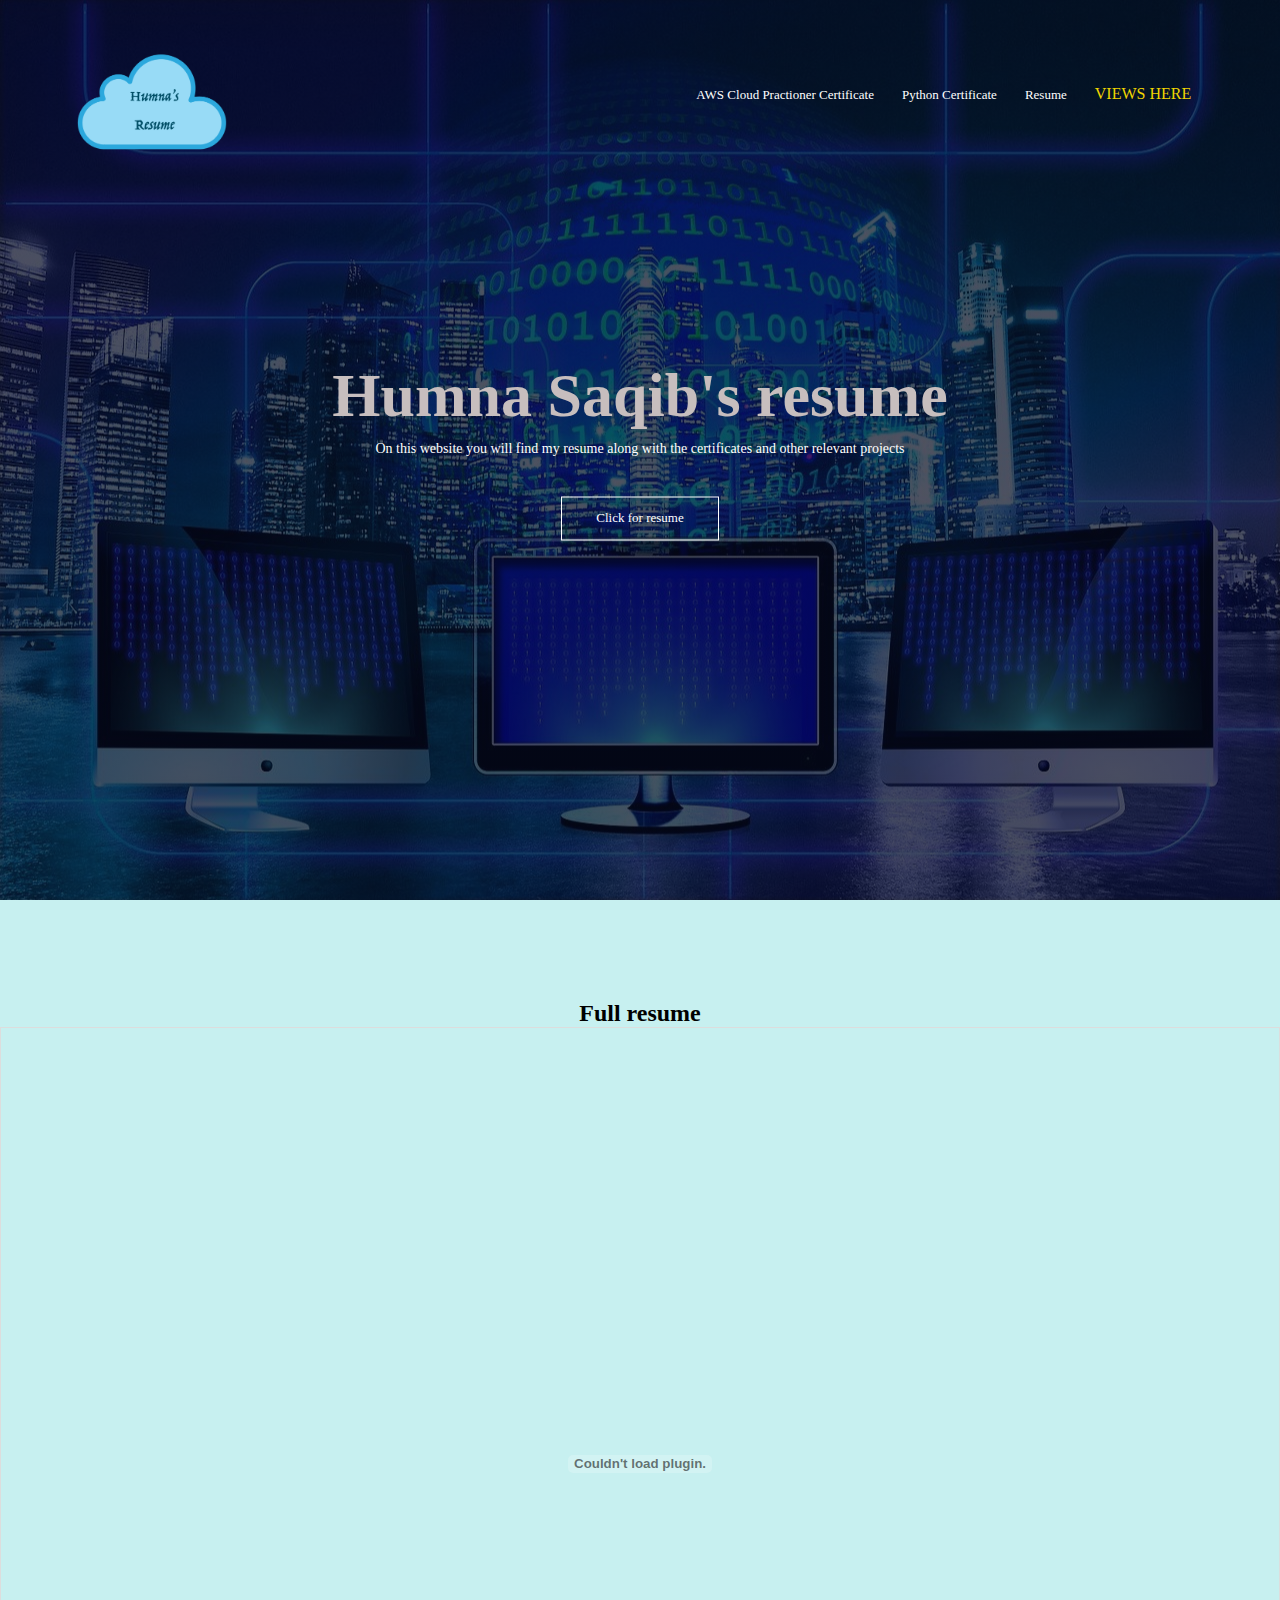
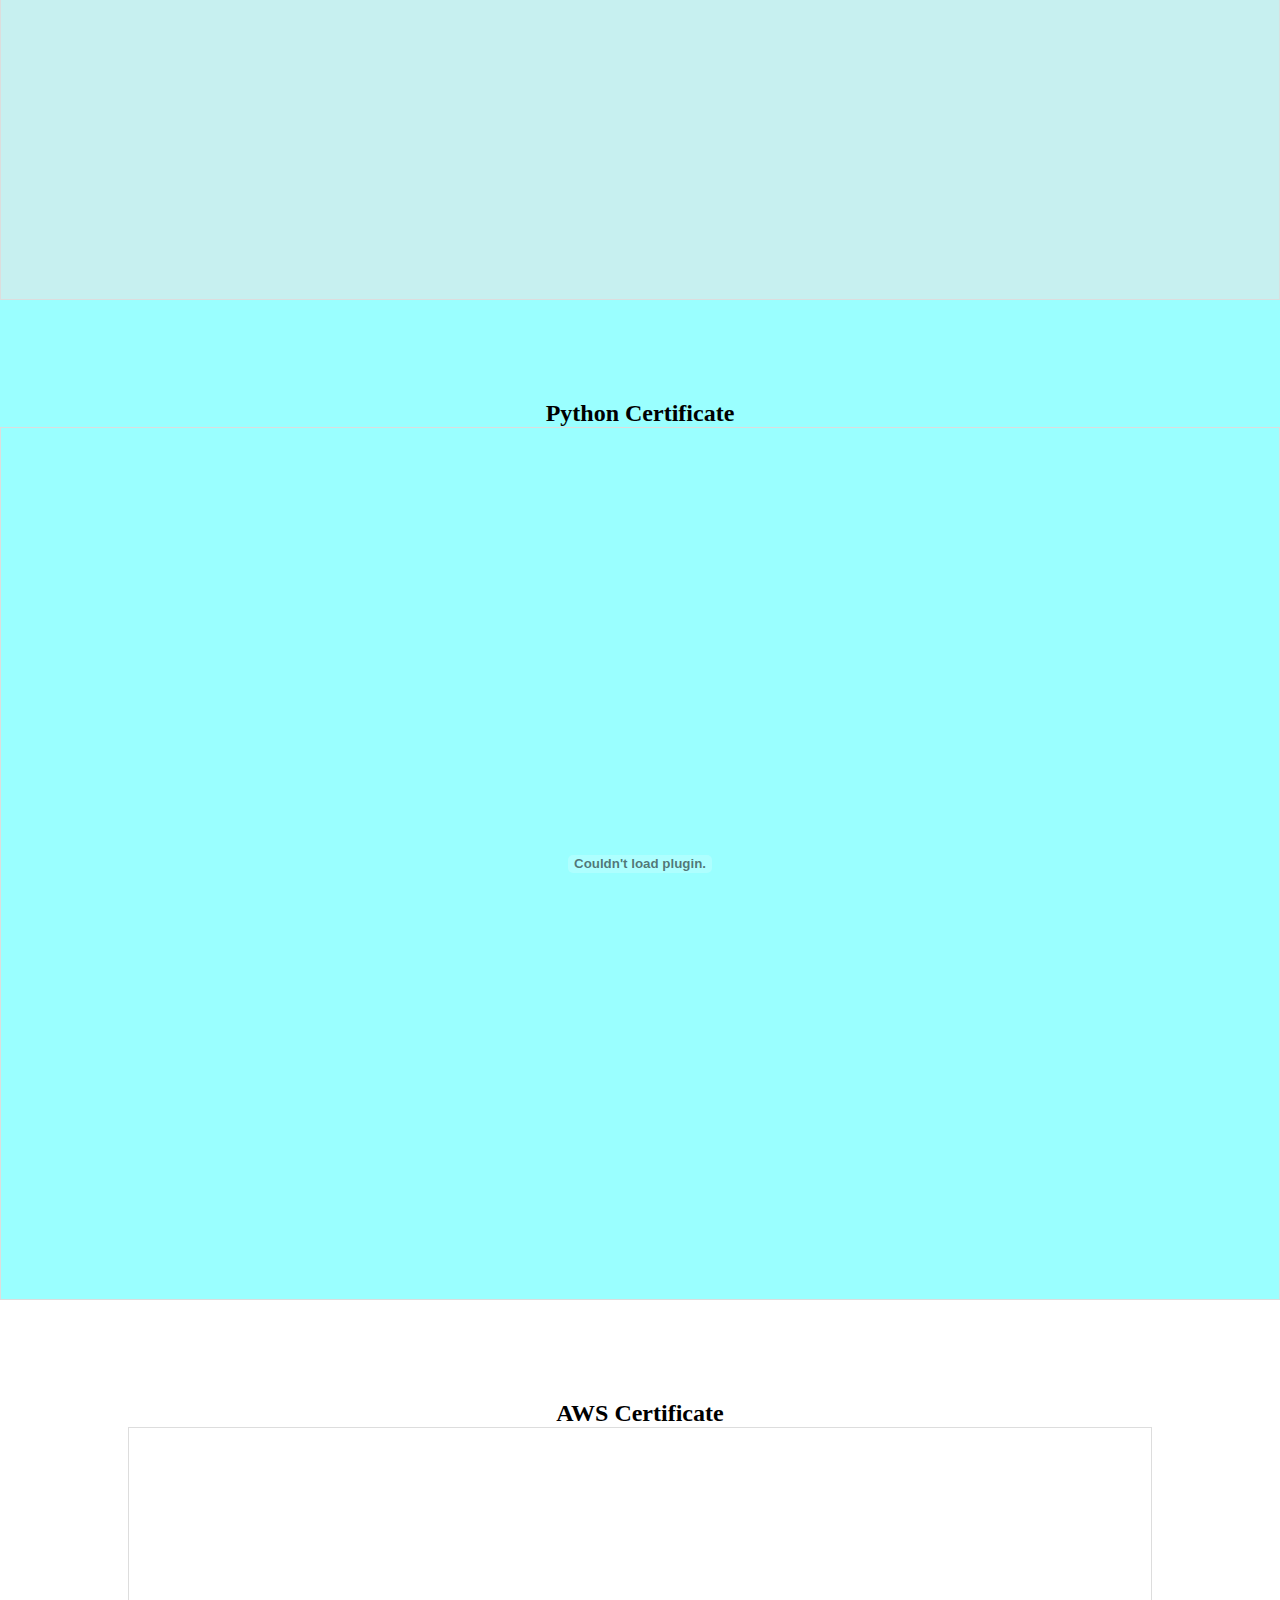
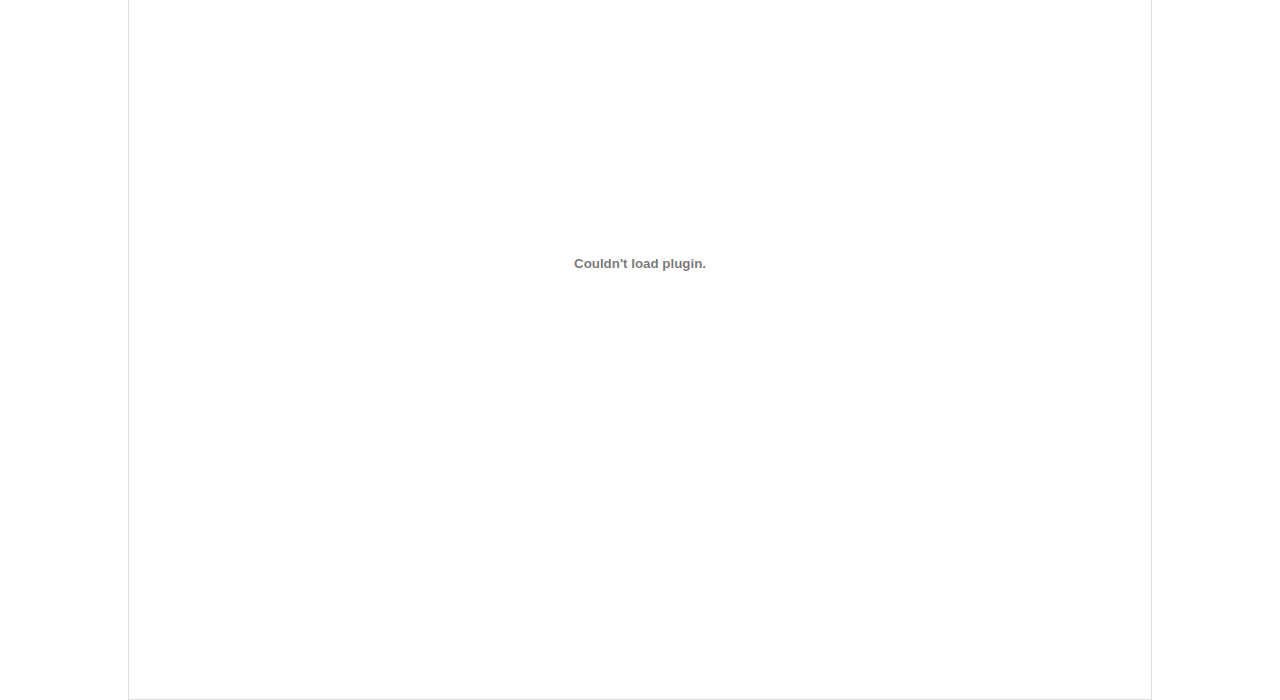
==== index.html @ 7b933b88 "First Commit" ====
<!DOCTYPE html>
<html>
    <head> 
    <meta name="viewport" content="with-device-width, initial-scale=1.0">
    <title> Humna Saqib's Cloud Resume </title>
    <link rel="stylesheet" href="styleone.css">

        <body>
            <section class="header">
                <nav>
                    <img src="cloud.png"> </a>
                <div class="nav-links">
                    <ul>
                        <li> <a href="#section3"> AWS Cloud Practioner Certificate</a></li>
                        
                        <li> <a href="#section2"> Python Certificate </a></li>
                        <li> <a href="#section1"> Resume </a></li>
                        <li>
                        <div class="numbercounter">VIEWS HERE</div>
                        </li>





                    </ul>



                </div>
            </nav>
           <div class="text-box">
            <h2>Humna Saqib's resume </h2>
            <p> On this website you will find my resume along with the certificates and other relevant projects </p>
            <a href="Humna's Resume Cloud.pdf" class="hero-btn">Click for resume </a>

           </div>
        </section>
<!--- resume -->


<section id="section1" class="resume">
    <h2>Full resume</h2>
   
    <div class="pdf-container">
        <embed src="Humna's Resume Cloud.pdf" width="100%" height="100%" type="application/pdf">
    </div>
</section>


    
    

<!-- Python Certificate -->


<section id="section2" class="python">
    <h2> Python Certificate </h2>
   
    <div class="pdf-container">
        <embed src="Certificate.pdf" width="100%" height="100%" type="application/pdf">
    </div>
</section>


<script src="./index.js"></script>





<!-- AWS Cloud Practioner Certificate -->





<section id="section3" class="aws">
    <h2> AWS Certificate </h2>
   
    <div class="pdf-container">
        <embed src="AWS Certified Cloud Practitioner certificate.pdf" width="100%" height="100%" type="application/pdf">
    </div>
</section>


<script src="./index.js"></script>




















</section>


                


           








































        </body>

































</head>
</html>
---- styleone.css ----
*{
    margin:0;
    padding:0;
    
}

.header {
    min-height: 100vh;
    width: 100%;
    background-image: linear-gradient(rgba(4, 9, 30, 0.7), rgba(4, 9, 30, 0.7)), url(monitor.jpg);
    background-position: center;
    background-size: cover;
    position: relative;
}

nav{
    display: flex;
    padding: 2% 6%;
    justify-content:space-between;
    align-items:center;

}
nav img{
    width: 150px;
}
.nav-links{

    flex: 1;
    text-align: right;


}
.nav-links ul li {
    list-style: none;
    display: inline-block;
    padding: 8px 12px;
    position: relative;
    

}
.nav-links ul li a {
color:#fff;
text-decoration: none;
font-size: 13px;




}

.nav-links ul li::after {
    content: "";
    width: 0%;
    height: 2px;
    background: #f44336;
    display: block;
    margin: auto;
    transition: 0.5s

    /* Adjust as needed to position the line where you want it */
}

.nav-links ul li:hover::after{
    width:100%;


}
.text-box {
    width: 90%;
    color:rgb(199, 190, 190);
    position: absolute;
    top: 50%;
    left: 50%;
    transform: translate(-50%,-50%);
    text-align:center;




}
.text-box h2{
    font-size: 62px;
}
.text-box p {
    margin: 10px 0 40px;
    font-size: 14px;
    color:#fff
}



.hero-btn {
    display: inline-block;
    text-decoration: none;
    color: #fff;
    border: 1px solid #fff; 
    padding: 12px 34px;
    font-size: 13px;
    background: transparent;
    position:relative;
    cursor:pointer;


}

.hero-btn::after {

    content: "";
    width: 0%;
    height: 2px;
    background: #f44336;
    display: block;
    margin: auto;
    transition: 0.5s

}
.hero-btn:hover {
    border: 1px solid #f44336;
    background: #f44336;
    transition:1s;

}
@media(max-width: 700px){
    .text-box h1{
        font-size: 20px;

    }
}

/*
resume 
*/

.resume{
    width: 80%;
    margin:auto;
    text-align:center;
    padding-top:100px;


}

h1{
    font-size:36px;
    font-weight:600;

}

P{
    color:#fff;
    font-size:14px;
    font-weight:300;
}
/* CSS for the section and PDF container */
.resume {
    height: 100vh; /* Set the section height to fill the viewport */
    display: flex;
    flex-direction: column;
    justify-content: flex-start; /* Align content at the top */
}
.resume {
    min-height: 100vh;
    width: 100%;
    background-image: linear-gradient();
    background-color: rgb(199, 240, 240);
    background-position: center;
    background-size: cover;
    position: relative;
}

.pdf-container {
    flex: 1; /* Allow the PDF container to fill the remaining space */
    display: flex;
    justify-content: center;
    align-items: center;
    border: 1px solid #ddd;
}

.python{
    height: 100vh; /* Set the section height to fill the viewport */
    display: flex;
    flex-direction: column;
    justify-content: flex-start;
}
.python{
    width: 80%;
    margin:auto;
    text-align:center;
    padding-top:100px;


}
.python {
    min-height: 100vh;
    width: 100%;
    background-image: linear-gradient();
    background-color: rgb(154, 255, 255);
    background-position: center;
    background-size: cover;
    position: relative;
}
.numbercounter{
    color:#f1d500

}

.aws{
    min-height: 100vh;
    width: 100%;
    background-image: linear-gradient();
  
    background-position: center;
    background-size: cover;
    position: relative;
}
.aws{
    height: 100vh; /* Set the section height to fill the viewport */
    display: flex;
    flex-direction: column;
    justify-content: flex-start;
}
.aws{
    width: 80%;
    margin:auto;
    text-align:center;
    padding-top:100px;


}
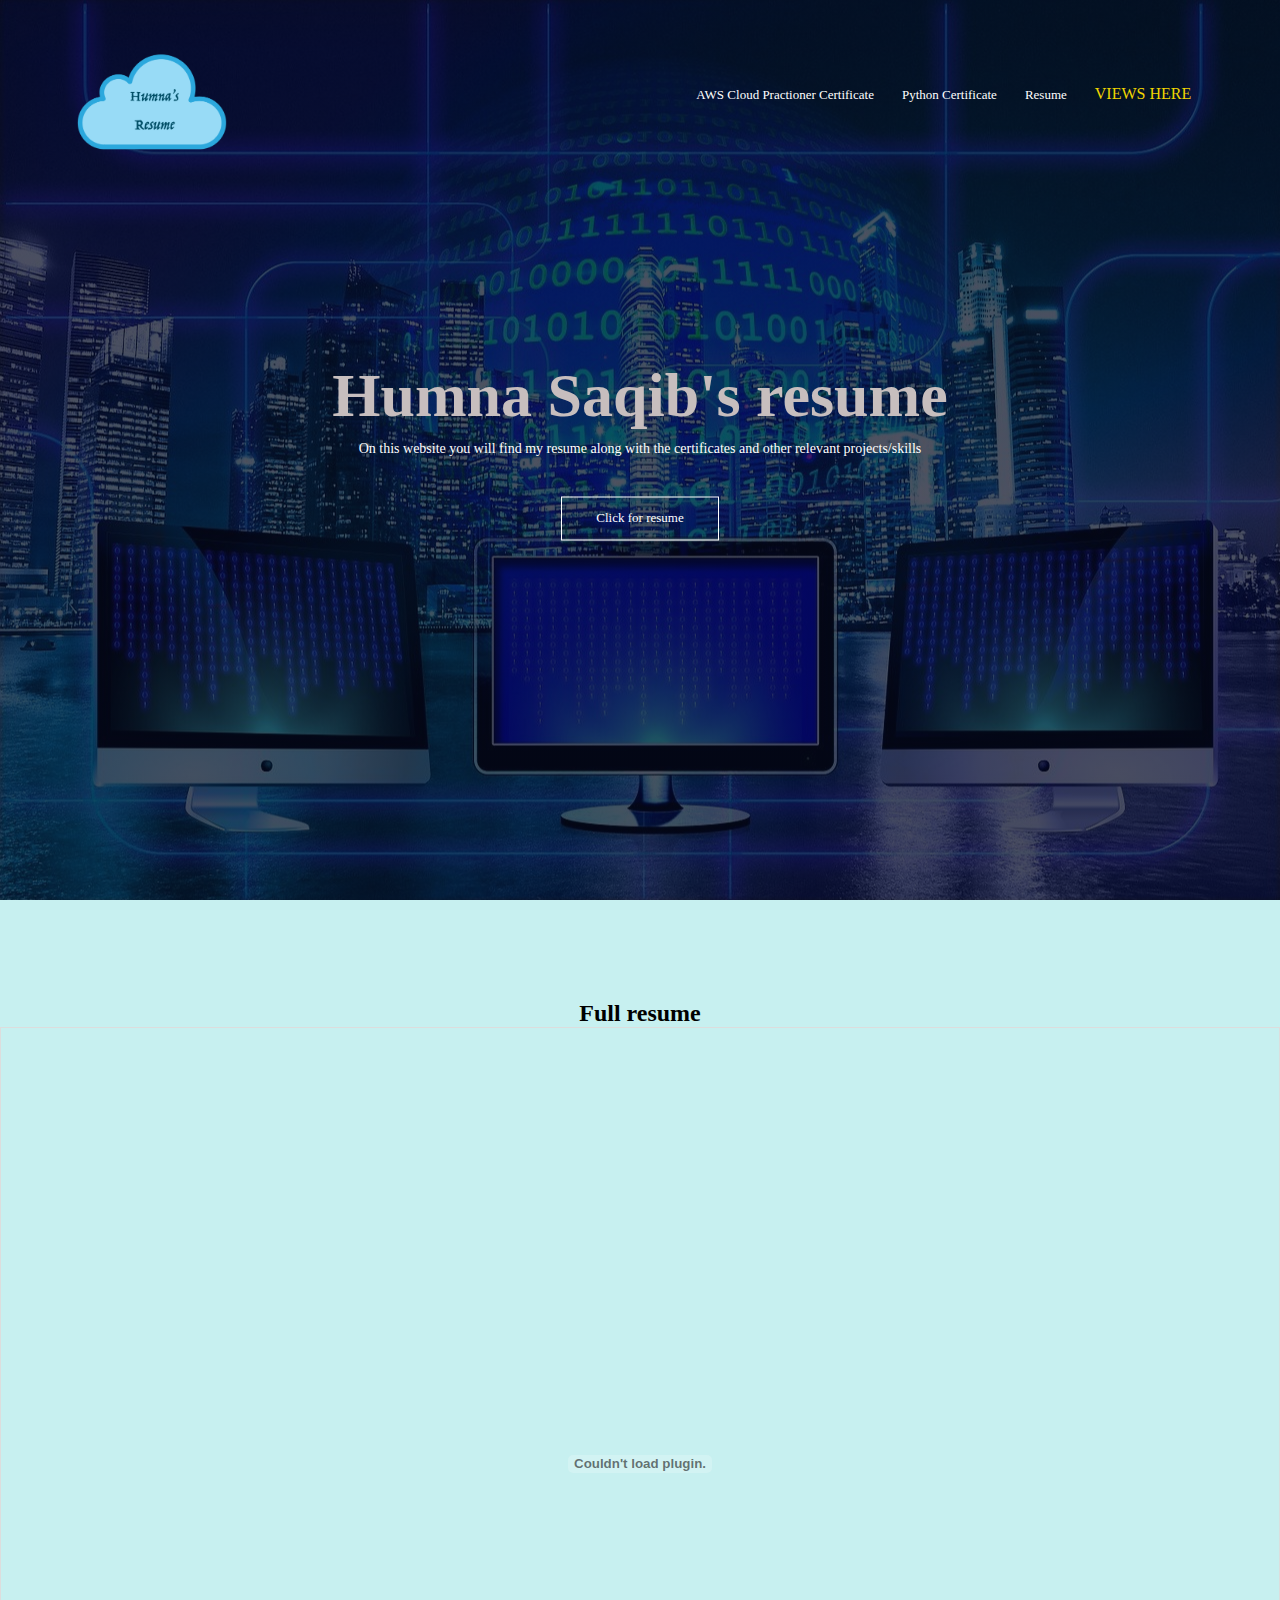
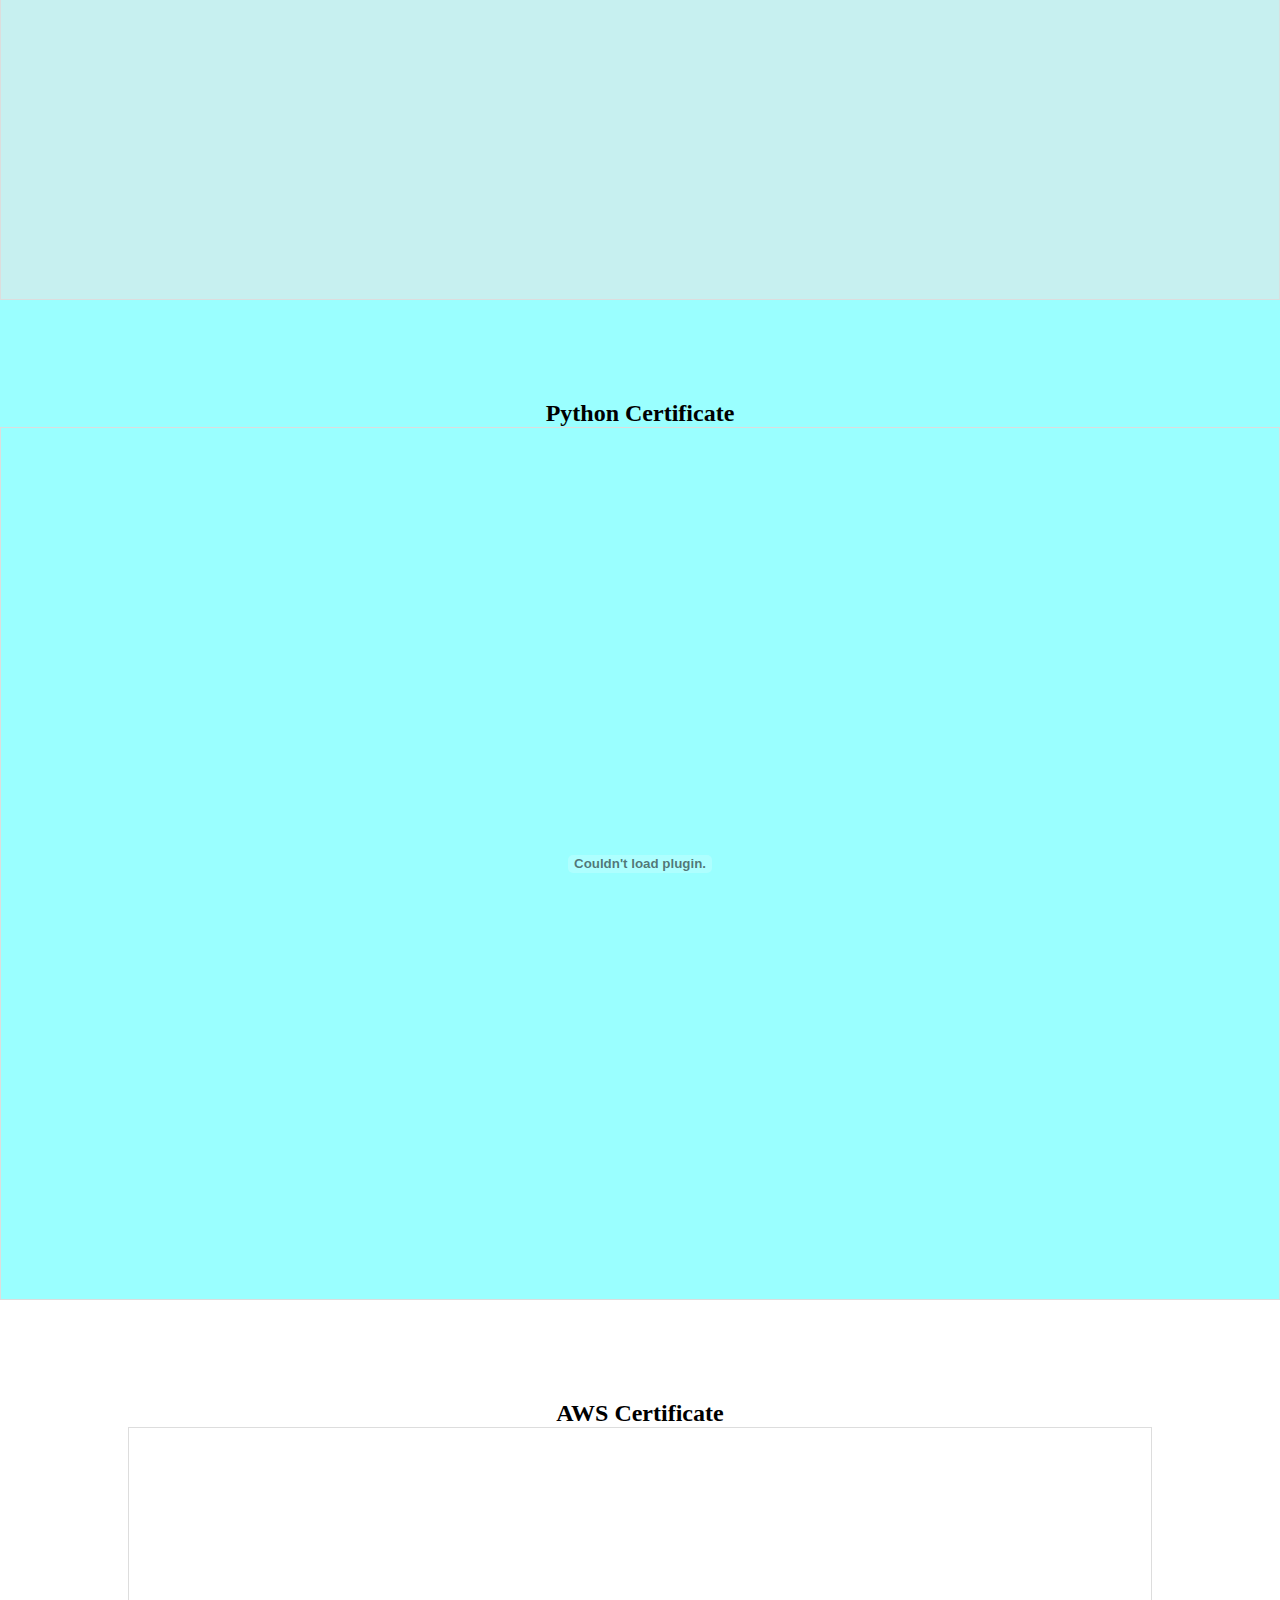
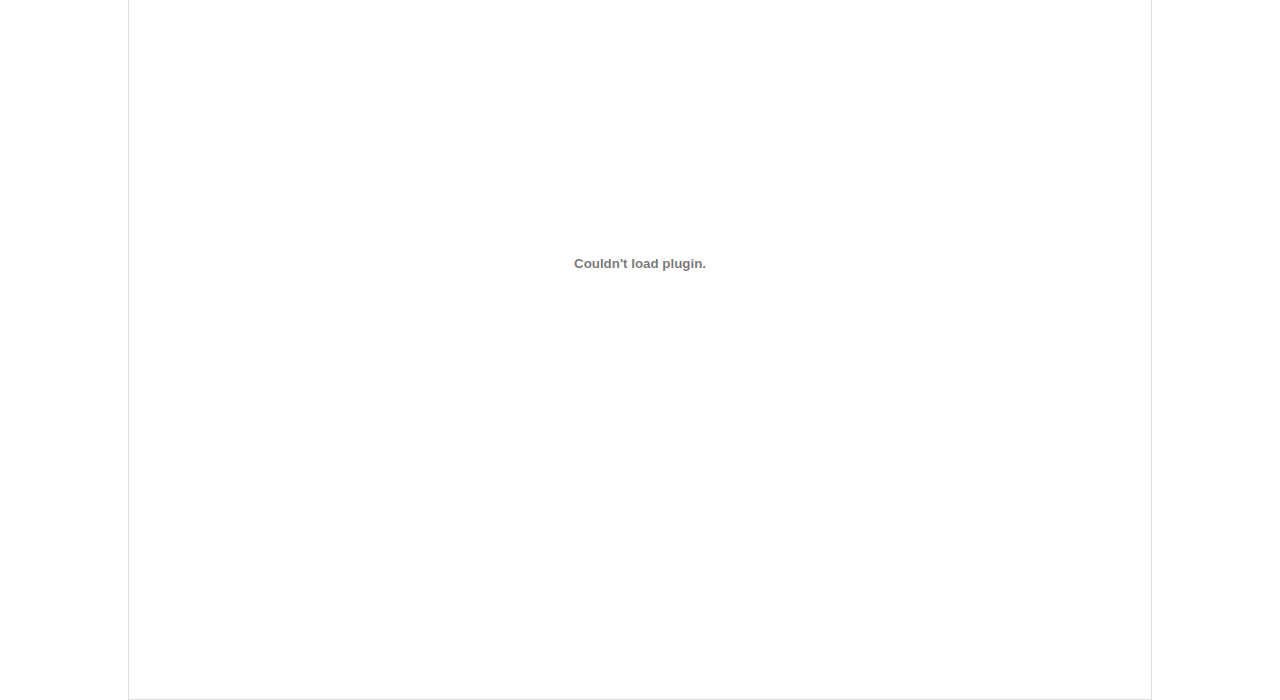
==== commit c3010784: "new commit" ====
--- a/index.html
+++ b/index.html
@@ -31,7 +31,7 @@
             </nav>
            <div class="text-box">
             <h2>Humna Saqib's resume </h2>
-            <p> On this website you will find my resume along with the certificates and other relevant projects </p>
+            <p> On this website you will find my resume along with the certificates and other relevant projects/skills </p>
             <a href="Humna's Resume Cloud.pdf" class="hero-btn">Click for resume </a>
 
            </div>
